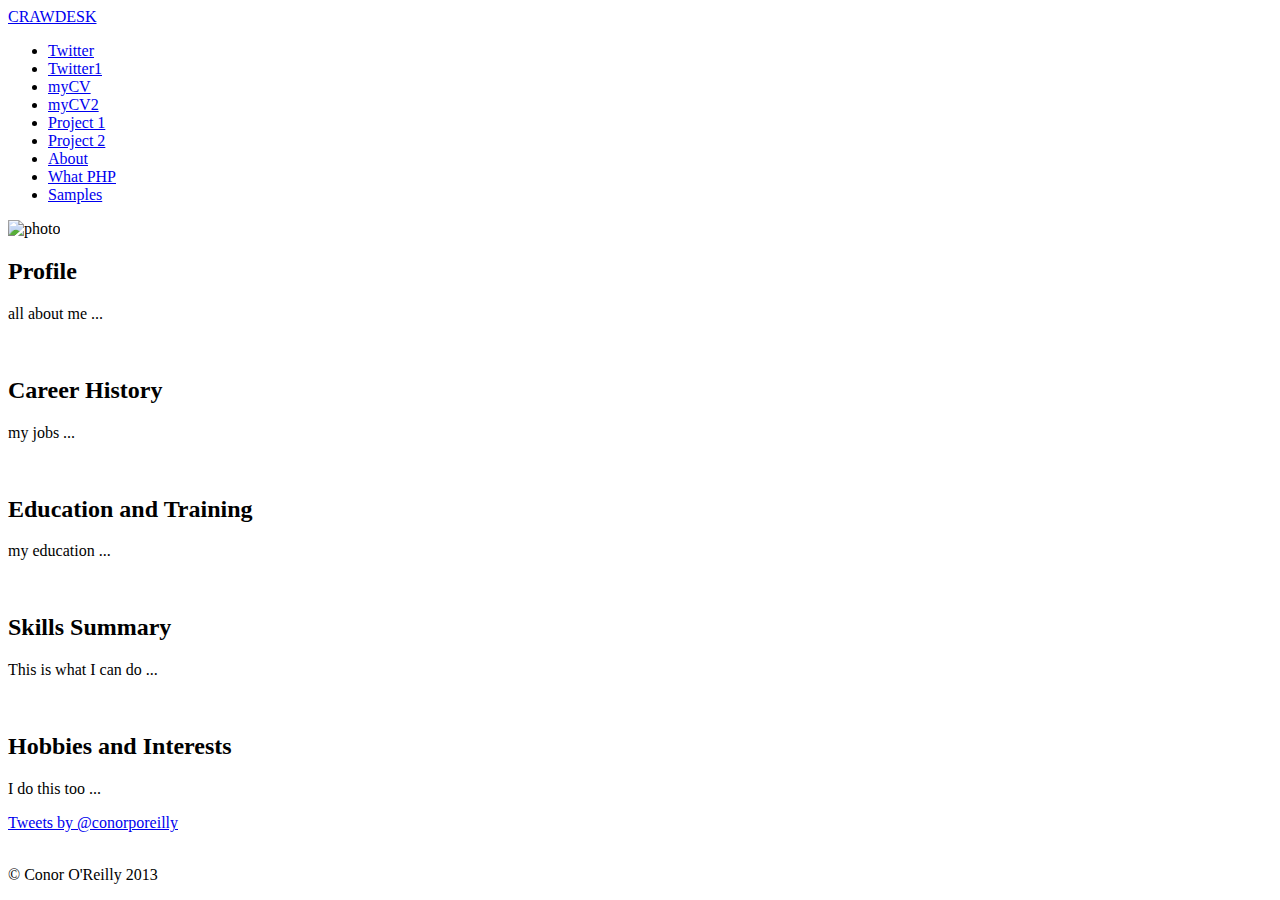
==== myCV2.html @ a769dce6 "moving towards login" ====
<!DOCTYPE html>
    <html>
        <head>
            <meta charset="utf-8">
            <title>CRAWDESK</title>
            <meta name="description" content="Lecture examples">
            <meta name="author" content="Conor O&amp;Reilly">
            <meta name="viewport" content="width=device-width, initial-scale=1.0">

            <!-- do not touch this one -->
            <link href="lib/bootstrap_v230/css/bootstrap.min.css" rel="stylesheet"/>
            <link href="lib/bootstrap_v230/css/bootstrap-responsive.min.css" rel="stylesheet"/>
            
            <!-- Your styles go in here-->
            <link href="css/styles.css" rel="stylesheet"/>

            <!-- javascripts libraries use by all pages-->
            <script src="https://ajax.googleapis.com/ajax/libs/jquery/1.7.2/jquery.min.js"></script>
            <!-- the link below to the CDN links to the latest version of jquery each time BUT
            this is a bad idea 
                1) the caching only works if you specify a version number
                2) deploy with only what you have tested with
            <script src="https://ajax.googleapis.com/ajax/libs/jquery/1/jquery.min.js"></script>
            -->
            <script src="lib/bootstrap_v230/js/bootstrap.min.js"></script>

            <!-- The HTML5 shim, for IE6-8 support of HTML5 elements -->
            <!--[if lt IE 9]>
                <script src="http://html5shim.googlecode.com/svn/trunk/html5.js"></script>
            <![endif]-->

        </head>

        <body>

            <!-- stationary nav bar -->
            <div class="navbar navbar-fixed-top">
              <div class="navbar-inner">
                <div class="container">
                  <a class="btn btn-navbar" data-toggle="collapse" data-target=".nav-collapse">
                    <span class="icon-bar"></span>
                    <span class="icon-bar"></span>
                    <span class="icon-bar"></span>
                  </a>
                  <a class="brand" href="index.html">CRAWDESK</a>
                  <div class="nav-collapse">
                    <ul class="nav">
                      <li><a href="index.html">Twitter</a></li>
                      <li><a href="twitter1.html">Twitter1</a></li>
                      <li><a href="myCV.html">myCV</a></li>
                      <li class="active"><a href="myCV2.html">myCV2</a></li>
                      <li><a href="project1.html">Project 1</a></li>
                      <li><a href="project2.html">Project 2</a></li>
                      <li><a href="about.html">About</a></li>
                      <li><a href="envsetup.php">What PHP</a></li>
                      <li><a href="samples.php">Samples</a></li>
                    </ul>
                  </div><!--/.nav-collapse -->
                </div>
              </div>
            </div>
            
            <!-- main page content -->
            <div class="wrapper">
            <!-- the wrapper is above the containers to push down the footer -->

             <div class="container">

              <div class="row ">
            
                       <div class="span3 docpanel0">
                            <img src="img/ConorOReilly251x231.jpg" border="0" alt="photo" class="responsive-image">
                       </div> <!-- .span4 -->

                       <div class="span9 docpanel3">
                            <h2 class="whitefont"> Profile </h2>
                       </div> <!-- .span12 -->

                      <div class="span9">
                            <p class="padFirstP"> all about me ... </p>
                       </div> <!-- .span12 -->


            </div><!-- .row -->

            <div class="row ">
            <div class="span8">

              <!--
                 <div class="row">
                       <div class="span8 docpanel2">
                            <h2 class="whitefont"> Personal Details </h2>
                       </div> 
                  </div>
                         
                  <div class="row ">
                         <div class="span8">
                            <p class="padFirstP"> Address : </p>
                            <p> Phone : </p>
                            <p> E-Mail : </p>
                       </div>                       
                  </div>
              -->

                   <br/>               

                  <div class="row ">
                       <div class="span8 docpanel4">
                            <h2 class="whitefont"> Career History </h2>
                       </div> <!-- .span12 -->
                  </div><!-- .row -->

                  <div class="row ">
                       <div class="span8">
                            <p class="padFirstP"> my jobs ... </p>
                       </div> <!-- .span12 -->
                  </div><!-- .row -->

                <br/>

                <div class="row ">
                       <div class="span8 docpanel5">
                            <h2 class="whitefont"> Education and Training </h2>
                       </div> <!-- .span12 -->
                  </div><!-- .row -->

                  <div class="row ">
                       <div class="span8">
                            <p class="padFirstP"> my education ... </p>
                       </div> <!-- .span12 -->
                  </div><!-- .row -->

                <br/>

                <div class="row ">
                       <div class="span8 docpanel6">
                            <h2 class="whitefont"> Skills Summary </h2>
                       </div> <!-- .span12 -->
                  </div><!-- .row -->

                  <div class="row ">
                       <div class="span8">
                            <p class="padFirstP"> This is what I can do ... </p>
                       </div> <!-- .span12 -->
                  </div><!-- .row -->

                <br/>

                <div class="row ">
                       <div class="span8 docpanel7">
                            <h2 class="whitefont"> Hobbies and Interests </h2>
                       </div> <!-- .span12 -->
                  </div><!-- .row -->

                  <div class="row ">
                       <div class="span8">
                            <p class="padFirstP"> I do this too ... </p>
                       </div> <!-- .span12 -->
                  </div><!-- .row -->

            </div>
            <div class="span4">
                  <a class="twitter-timeline"  
                  href="https://twitter.com/conorporeilly"  
                  data-widget-id="315502743827660803">Tweets by @conorporeilly</a>
            </div>
            </div>

                <br/>

             </div><!-- .container -->

            <!-- keep this at the bottom to push down the footer-->
            <div class="push"><!--//--></div>
            </div><!-- .wrapper -->

            <!-- Twitter JS -->
             <script>!function(d,s,id){var js,fjs=d.getElementsByTagName(s)[0];if(!d.getElementById(id)){js=d.createElement(s);js.id=id;js.src="//platform.twitter.com/widgets.js";fjs.parentNode.insertBefore(js,fjs);}}(document,"script","twitter-wjs");</script> 

            <!-- footer -->
            <footer>
            <div class="container">
            <div class="row">
                    <p>&copy; Conor O&apos;Reilly 2013</p>
            </div><!-- .row -->
            </div><!-- .container -->
            </footer>
            
        </body>
    </html>
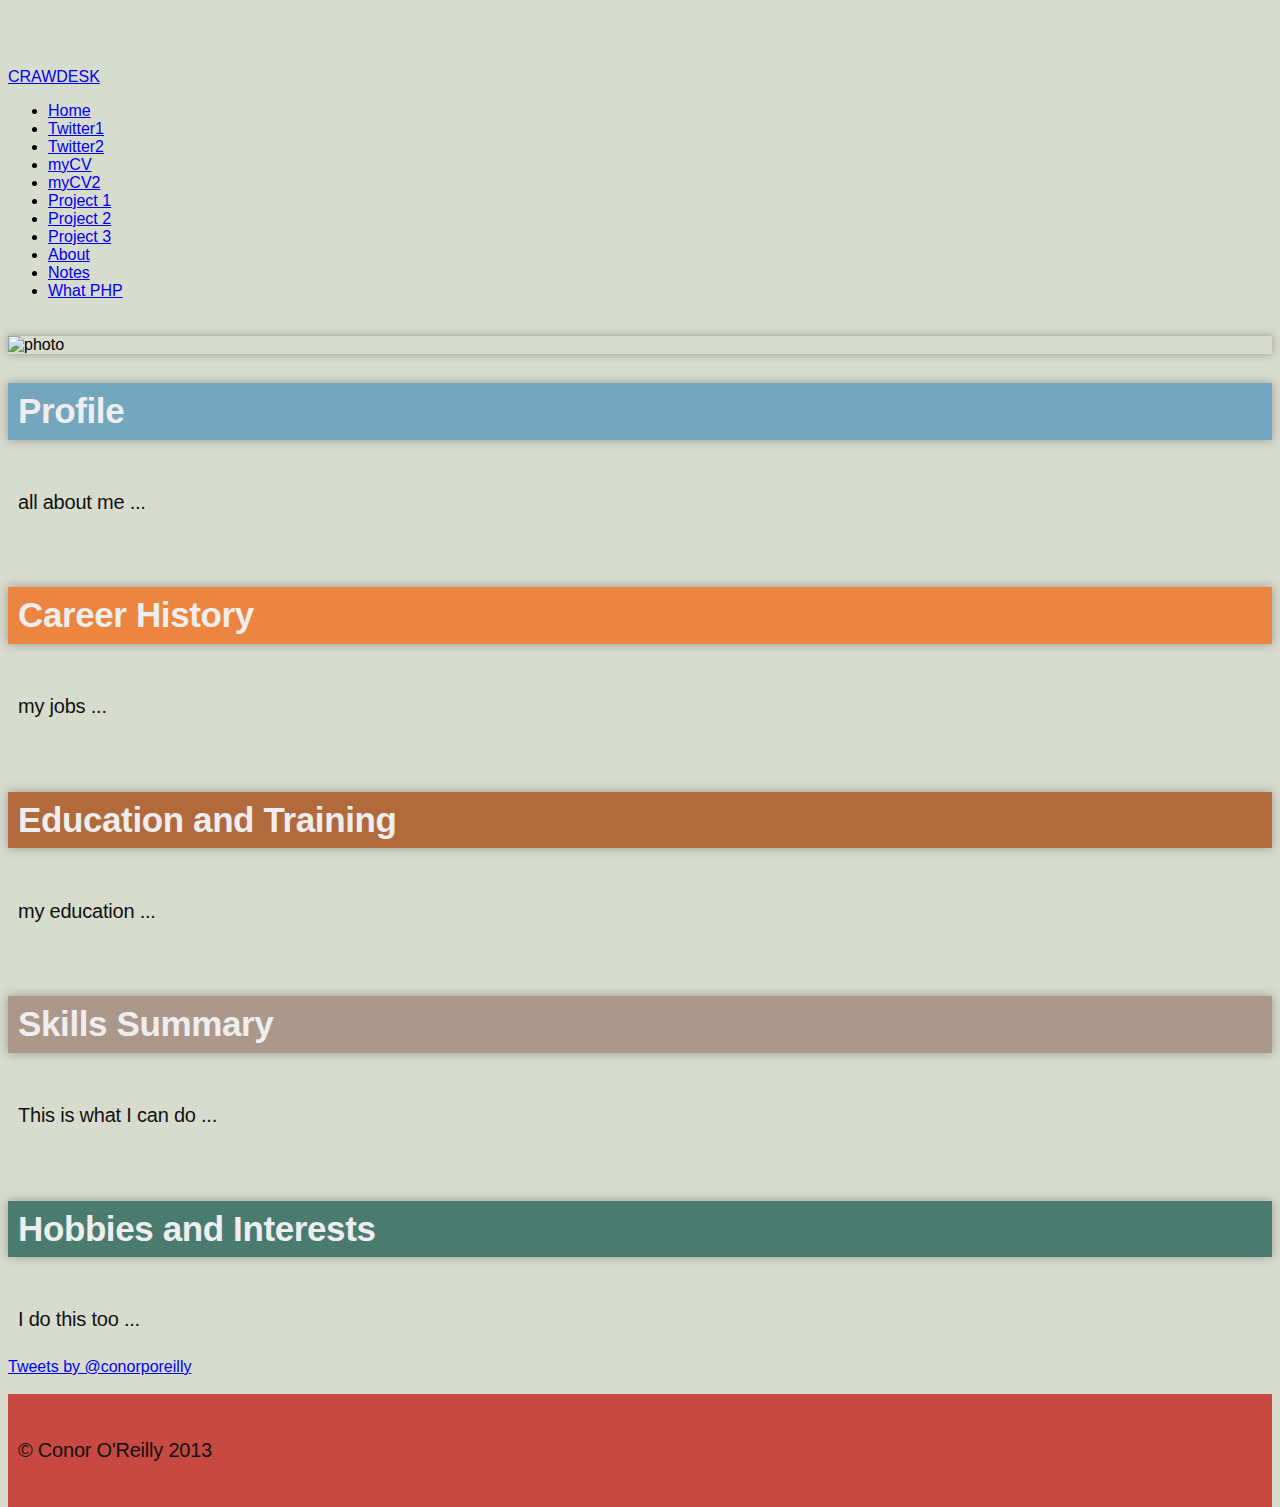
==== commit 8762ee10: "added basic login functionality" ====
--- a/myCV2.html
+++ b/myCV2.html
@@ -42,18 +42,20 @@
                     <span class="icon-bar"></span>
                     <span class="icon-bar"></span>
                   </a>
-                  <a class="brand" href="index.html">CRAWDESK</a>
+                  <a class="brand" href="index.php">CRAWDESK</a>
                   <div class="nav-collapse">
                     <ul class="nav">
-                      <li><a href="index.html">Twitter</a></li>
+                      <li><a href="index.php">Home</a></li>
                       <li><a href="twitter1.html">Twitter1</a></li>
+                      <li><a href="twitter2.html">Twitter2</a></li>
                       <li><a href="myCV.html">myCV</a></li>
                       <li class="active"><a href="myCV2.html">myCV2</a></li>
                       <li><a href="project1.html">Project 1</a></li>
-                      <li><a href="project2.html">Project 2</a></li>
+                      <li><a href="project2.html">Project 2</a></li> 
+                      <li><a href="project3.php">Project 3</a></li>
                       <li><a href="about.html">About</a></li>
+                      <li><a href="samples.php">Notes</a></li> 
                       <li><a href="envsetup.php">What PHP</a></li>
-                      <li><a href="samples.php">Samples</a></li>
                     </ul>
                   </div><!--/.nav-collapse -->
                 </div>
--- a/css/styles.css
+++ b/css/styles.css
@@ -0,0 +1,413 @@
+@charset "UTF-8";
+
+/*
+--------------------------------------------------
+ Basic page layout, that ensures that the footer
+ is at the end of the page
+-------------------------------------------------- */
+	
+html, body 
+{
+  background: url("../img/paper.jpg") repeat scroll 0 0 #D8DCCE;
+  padding-top: 30px;
+  height: 100%;
+  font-size: 16px;
+  font-family: 'American Typewriter',Georgia,sans-serif;
+}
+
+footer 
+{
+  color: #FFF;
+  background: #C84941;
+  padding: 17px 0 18px 0;
+  border-top: 1px solid #C84941;
+}
+
+footer a 
+{
+  color: #999;
+}
+
+footer a:hover 
+{
+  color: #efefef;
+}
+
+.buttonbar
+{
+  padding-top: 10px;
+}
+
+
+.wrapper 
+{
+  min-height: 100%;
+  height: auto !important;
+  height: 100%;
+  margin: 0 auto -63px;
+  /*
+    background-color: #4094C1; - google blue
+    background-color: #EEA901; - orange brown
+    
+    #EEA901;
+  background-color: #FFD57C;
+  */
+}
+
+.push 
+{
+  height: 63px;
+  /* background-color: #4094C1; */
+}
+
+/* not required for sticky footer; just pushes hero down a bit */
+.wrapper > .container 
+{
+  padding-top: 20px;
+}
+
+.wrapperNoColour 
+{
+  min-height: 100%;
+  height: auto !important;
+  height: 100%;
+  margin: 0 auto -63px;
+  background-color: #FFFFFF;
+}
+
+/* 
+--------------------------------------------------
+ Header Styles
+-------------------------------------------------- */
+
+  .container h1, h2, h3, h4, h5, h6, p {
+    font-family: 'American Typewriter',Georgia,sans-serif;
+    color:#111;
+    padding-top:5px;
+    padding-bottom:5px;
+    padding-left: 10px;
+    font-weight: 400;
+    /*text-shadow: 0 1px 1px #F8FCEE;*/
+    letter-spacing: -0.011em;
+    line-height: 1.333;
+  }
+  
+  .container h1{
+    font-size: 40px;
+    font-weight: bold;
+  }
+  
+  .container h2{
+    font-size:35px;
+    font-weight: bold;
+  }
+  
+  .container h3{
+    font-size:20px;
+  }
+  
+  .container h4{
+    font-size:16px;
+  }
+  
+  .container h5{
+    font-size:14px;
+  }
+  
+  .container h6{
+    font-size:12px;
+  }
+
+  .container p{
+    font-size:20px;
+  }
+
+  .whitefont
+  {
+      color:#EEE;
+  }
+
+  .padFirstP
+  {
+      padding-top: 20px;
+  }
+
+/* 
+--------------------------------------------------
+ -
+-------------------------------------------------- */
+
+a img
+{
+  border:0;
+} 
+
+img 
+{ 
+  max-width: 100%;
+}
+
+.responsive-image { max-width:100%; height:auto; }
+
+/* 
+--------------------------------------------------
+ -
+-------------------------------------------------- */
+
+.form-actions
+{
+  background-color: #FFF;
+  border-top: 1px solid #FFF;
+}
+
+/* 
+--------------------------------------------------
+ -
+-------------------------------------------------- */
+
+.colourband1 
+{
+    padding-left: 20px;
+    padding-right:20px;
+    padding-top: 10px;
+    padding-bottom: 10px;
+    /*
+    google colours
+    background-color: #ABC1C7;
+    background-color: #F8F8F7;
+    background-color: #B7B1AE;
+    background-color: #D8BC33;
+    background-color: #4094C1;
+    background-color: #DABB3A;
+    background-color: #1EA061; - Green
+    background-color: #C84941; - Red
+    background-color: #67ADB4; - blue
+    background-color: #ABC1C7; - grey
+    background-color: #FFD57C; - butter
+    background-color: #F9A11B; - gold
+    background-color: #EAB91B; - mustard
+     background-color: #6B4A14 - brown;
+    */
+    background-color: #6B4A14;
+
+
+    /*ISSUE? what issues will this cause for responsize design */
+    min-height: 600px;
+}
+
+.colourband2 
+{
+    padding-left: 20px;
+    padding-right:20px;
+    padding-top: 10px;
+    padding-bottom: 10px;
+    background-color: #4094C1;
+
+    /*ISSUE? what issues will this cause for responsize design */
+    min-height: 100px;
+}
+
+.docpanel0
+{
+  box-shadow: 0 0 10px rgba(0,0,0,0.3);
+  min-height: 100%;
+}
+
+.docpanelMinHeight
+{
+  background: #D4E7ED;
+  box-shadow: 0 0 10px rgba(0,0,0,0.3);
+  min-height: 248px;
+  display: inline-block;
+}
+
+.docpanel1
+{
+  background: #D4E7ED;
+  box-shadow: 0 0 10px rgba(0,0,0,0.3);
+}
+
+.docpanel2
+{
+  background: #7195A3;
+  box-shadow: 0 0 10px rgba(0,0,0,0.3);
+}
+
+.docpanel3
+{
+  background: #74A6BD;
+  box-shadow: 0 0 10px rgba(0,0,0,0.3);
+}
+
+.docpanel4
+{
+  background: #EB8540;
+  box-shadow: 0 0 10px rgba(0,0,0,0.3);
+}
+
+.docpanel5
+{
+  background: #B06A3B;
+  box-shadow: 0 0 10px rgba(0,0,0,0.3);
+}
+
+.docpanel6
+{
+  background: #AB988B;
+  box-shadow: 0 0 10px rgba(0,0,0,0.3);
+}
+
+.docpanel7
+{
+  background: #4A7B6F;
+  box-shadow: 0 0 10px rgba(0,0,0,0.3);
+}
+
+.form-actions
+{
+  background-color: #FFF;
+  border-top: 1px solid #FFF;
+}
+
+/* 
+--------------------------------------------------
+ The blue twitter colour band
+-------------------------------------------------- */
+
+.twitter 
+{
+    padding-left: 20px;
+    padding-right:20px;
+    padding-top: 10px;
+    padding-bottom: 10px;
+    background-color:#33ccff;
+}
+
+/* 
+--------------------------------------------------
+ horizontal rule
+-------------------------------------------------- */
+
+.colourRule 
+{
+    background-color:#4094C1;
+    color:#4094C1;
+    height:1px;
+    border:none;
+    /*
+    Border Styles that can be used
+     border-style: dotted; 
+     border-style: dashed; 
+     border-style: solid; 
+     border-style: double; 
+     border-style: groove; 
+     border-style: ridge; 
+     border-style: inset; 
+     border-style: outset; 
+    Can also use an image
+     background: #fff url(../img/imagetoUse.gif) no-repeat scroll center;
+    */
+}
+
+.pictureRule 
+{
+  /*
+  Ref: http://www.smashingmagazine.com/2008/09/09/the-hr-contest-results-download-your-fresh-hr-line-now/
+  Ref: http://blog.neatlysliced.com/2008/03/hr-image-replacement/
+
+  background:url(../img/hr-Nathan-Kelly0001.png) no-repeat scroll center;
+  */
+
+  border:none;
+  height:30px;
+  background:url(../img/scroll.gif) no-repeat scroll center;
+
+  /* width: 150px, height: auto to retain aspect ratio */
+  background-size: 400px Auto;
+}
+
+/* 
+--------------------------------------------------
+ AJAX loading gif
+-------------------------------------------------- */
+
+#loading{
+  visibility:hidden;
+}
+
+/* 
+--------------------------------------------------
+ Jumbotrons from Bootstraps Example site
+-------------------------------------------------- */
+.jumbotron {
+  position: relative;
+  padding: 40px 0;
+  color: #fff;
+  text-align: center;
+  text-shadow: 0 1px 3px rgba(0,0,0,.4), 0 0 30px rgba(0,0,0,.075);
+  background: #020031; /* Old browsers */
+  background: -moz-linear-gradient(45deg, #020031 0%, #6d3353 100%); /* FF3.6+ */
+  background: -webkit-gradient(linear, left bottom, right top, color-stop(0%,#020031), color-stop(100%,#6d3353)); /* Chrome,Safari4+ */
+  background: -webkit-linear-gradient(45deg, #020031 0%,#6d3353 100%); /* Chrome10+,Safari5.1+ */
+  background: -o-linear-gradient(45deg, #020031 0%,#6d3353 100%); /* Opera 11.10+ */
+  background: -ms-linear-gradient(45deg, #020031 0%,#6d3353 100%); /* IE10+ */
+  background: linear-gradient(45deg, #020031 0%,#6d3353 100%); /* W3C */
+  filter: progid:DXImageTransform.Microsoft.gradient( startColorstr='#020031', endColorstr='#6d3353',GradientType=1 ); /* IE6-9 fallback on horizontal gradient */
+  -webkit-box-shadow: inset 0 3px 7px rgba(0,0,0,.2), inset 0 -3px 7px rgba(0,0,0,.2);
+     -moz-box-shadow: inset 0 3px 7px rgba(0,0,0,.2), inset 0 -3px 7px rgba(0,0,0,.2);
+          box-shadow: inset 0 3px 7px rgba(0,0,0,.2), inset 0 -3px 7px rgba(0,0,0,.2);
+}
+.jumbotron h1 {
+  font-size: 80px;
+  font-weight: bold;
+  letter-spacing: -1px;
+  line-height: 1;
+}
+.jumbotron p {
+  font-size: 24px;
+  font-weight: 300;
+  line-height: 1.25;
+  margin-bottom: 30px;
+}
+
+/* Link styles (used on .masthead-links as well) */
+.jumbotron a {
+  color: #fff;
+  color: rgba(255,255,255,.5);
+  -webkit-transition: all .2s ease-in-out;
+     -moz-transition: all .2s ease-in-out;
+          transition: all .2s ease-in-out;
+}
+.jumbotron a:hover {
+  color: #fff;
+  text-shadow: 0 0 10px rgba(255,255,255,.25);
+}
+
+/* Pattern overlay
+------------------------- */
+.jumbotron .container {
+  position: relative;
+  z-index: 2;
+}
+.jumbotron:after {
+  content: '';
+  display: block;
+  position: absolute;
+  top: 0;
+  right: 0;
+  bottom: 0;
+  left: 0;
+  background: url(../img/bs-docs-masthead-pattern.png) repeat center center;
+  opacity: .4;
+}
+@media
+only screen and (-webkit-min-device-pixel-ratio: 2),
+only screen and ( min--moz-device-pixel-ratio: 2),
+only screen and ( -o-min-device-pixel-ratio: 2/1) {
+
+  .jumbotron:after {
+    background-size: 150px 150px;
+  }
+
+}
+
